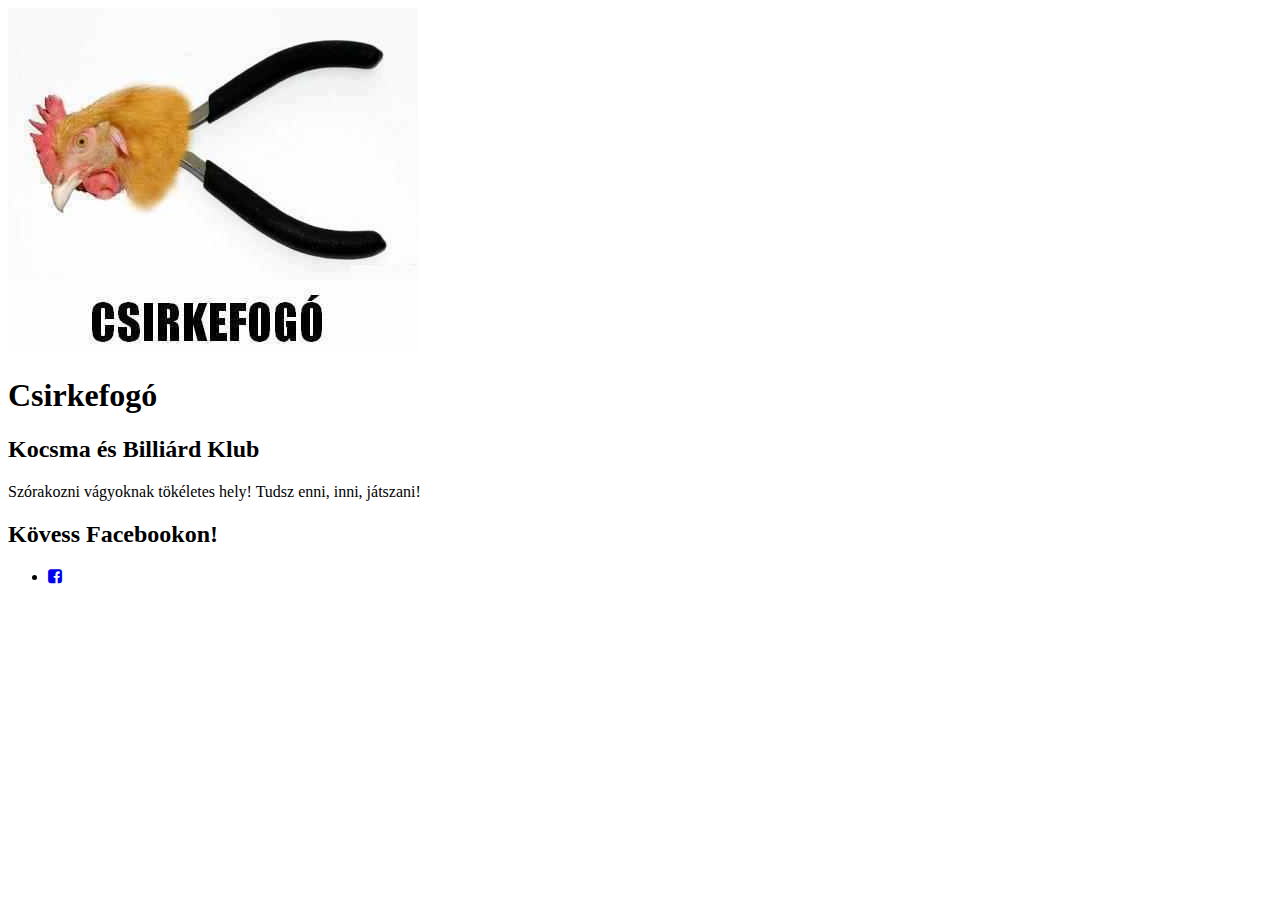
==== profile.html @ 9ad414ae "profil" ====
<!DOCTYPE html>
<html lang="en">
<head>
  <link rel="stylesheet" type="text/css" href="profile.css">
   <link href="https://maxcdn.bootstrapcdn.com/font-awesome/4.7.0/css/font-awesome.min.css" rel="stylesheet">
  <meta charset="utf-8">
  <meta name="viewport" content="width=device-width">
  <title>Névjegy</title>
</head>
<body>
  <div class="profile-card">
  <div class="head">
    <div class="profile-image">
      <img src=assest/humor_2_1558187_1127_n.jpg alt="csirke">
    </div>
    
    <div class="name-headline">
      <h1>Csirkefogó</h1>
      <h2>Kocsma és Billiárd Klub</h2>
    </div>
    </div>
  <div class="content">
    <p class="about">Szórakozni vágyoknak tökéletes hely! Tudsz enni, inni, játszani!
  </p>
    <section class="links">
      <h2>Kövess Facebookon!</h2>
      <ul>
     <li><a href="https://www.facebook.com/Csirkefog%C3%B3-2133727376919715/" target="_blank"title="facebook" class="social-iconfacebook"><i class="fa fa-facebook-square" aria-hidden="true"></i></a></li>
      </ul>   
      </section>
  </div>
  </div>
</body>
</html>
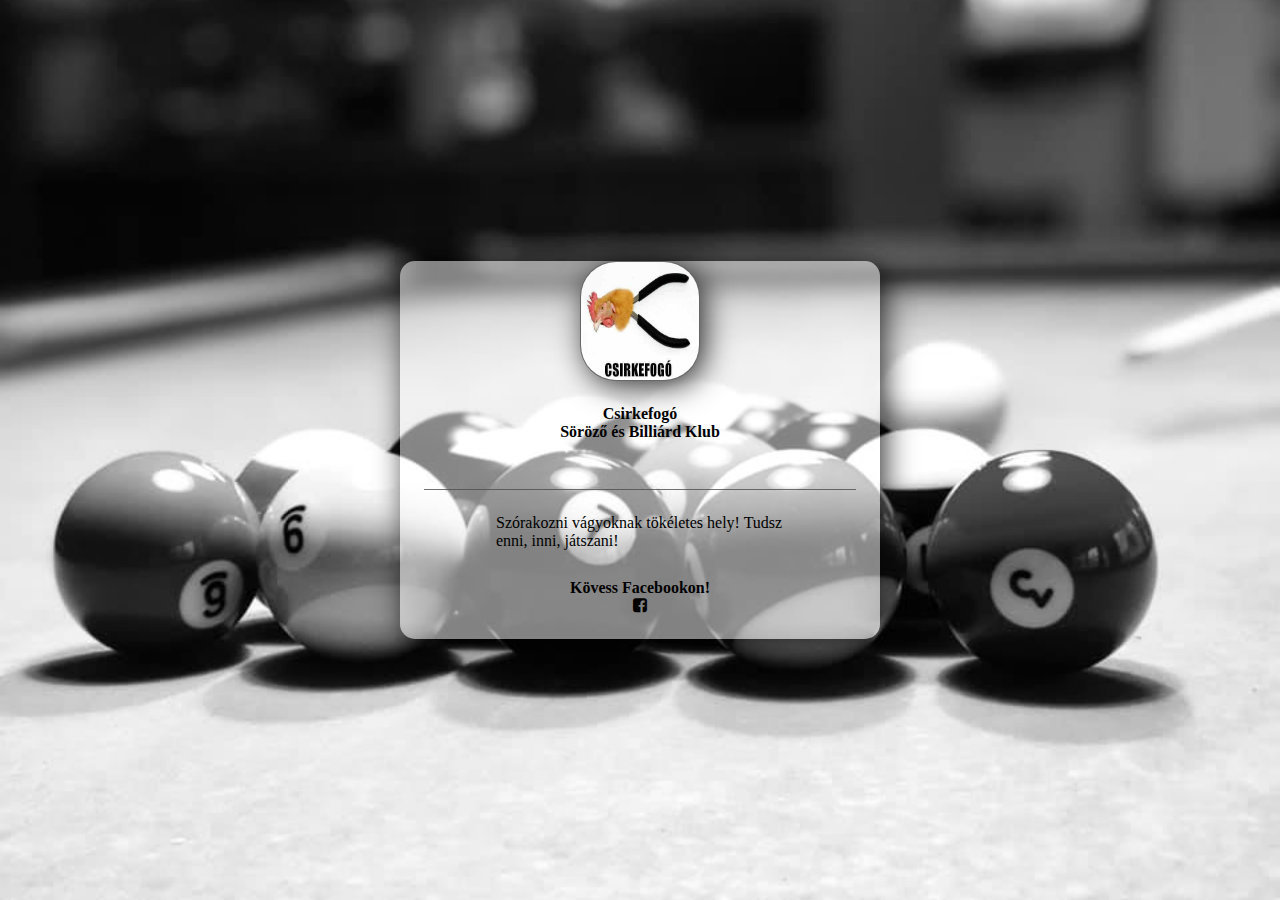
==== commit 13776e49: "cssadd" ====
--- a/profile.html
+++ b/profile.html
@@ -16,7 +16,7 @@
     
     <div class="name-headline">
       <h1>Csirkefogó</h1>
-      <h2>Kocsma és Billiárd Klub</h2>
+      <h2>Söröző és Billiárd Klub</h2>
     </div>
     </div>
   <div class="content">
--- a/profile.css
+++ b/profile.css
@@ -0,0 +1,84 @@
+* {
+  margin: 0;
+  padding: 0;
+  box-sizing: border-box;
+  font-size: 100%;
+}
+
+.profile-card {
+  width: 480px;
+  max-width: calc(100vw - 10px);
+}
+
+body {
+  height: 100vh;
+  display: flex;
+  align-items: center;
+  justify-content: center;
+  background: url('assest/78433885_2248061802152938_4359574178341322752_n.jpg') no-repeat center center fixed;
+  background-size: cover;
+}
+
+.head, .links {
+  text-align: center;
+}
+
+.head, .content {
+  width: 90%;
+  margin: 0 auto;
+}
+
+.content {
+  border-top: 1px solid hsla(0, 0%, 30%, .8);
+}
+
+.head, .about {
+  margin-bottom: 10%;
+}
+
+.content {
+  padding: 5% 15%;
+}
+
+
+img {
+  width: 120px;
+  height: 120px;
+  border-radius: 30%;
+  padding: 1px;
+  background-color: #666;
+  box-shadow:hsla(0, 0%, 0%, .8) 5px 5px 30px;
+  
+}
+
+img:hover {
+  transform: scale(1.3);
+  border-radius:40%;
+}
+
+.profile-card {
+  background-color: hsla(0, 0%, 100%, .5);
+  border-radius: 15px;
+  box-shadow: hsla(0, 0%, 0%, .8) 5px 5px 30px;
+}
+
+
+ul {
+  list-style-type: none;
+}
+
+li {
+  display: inline;
+}
+
+a{
+  color:#000000;
+}
+
+.name-headline{
+  margin-top:20px;  
+}
+
+.about{
+   font-family:"impact"
+}
